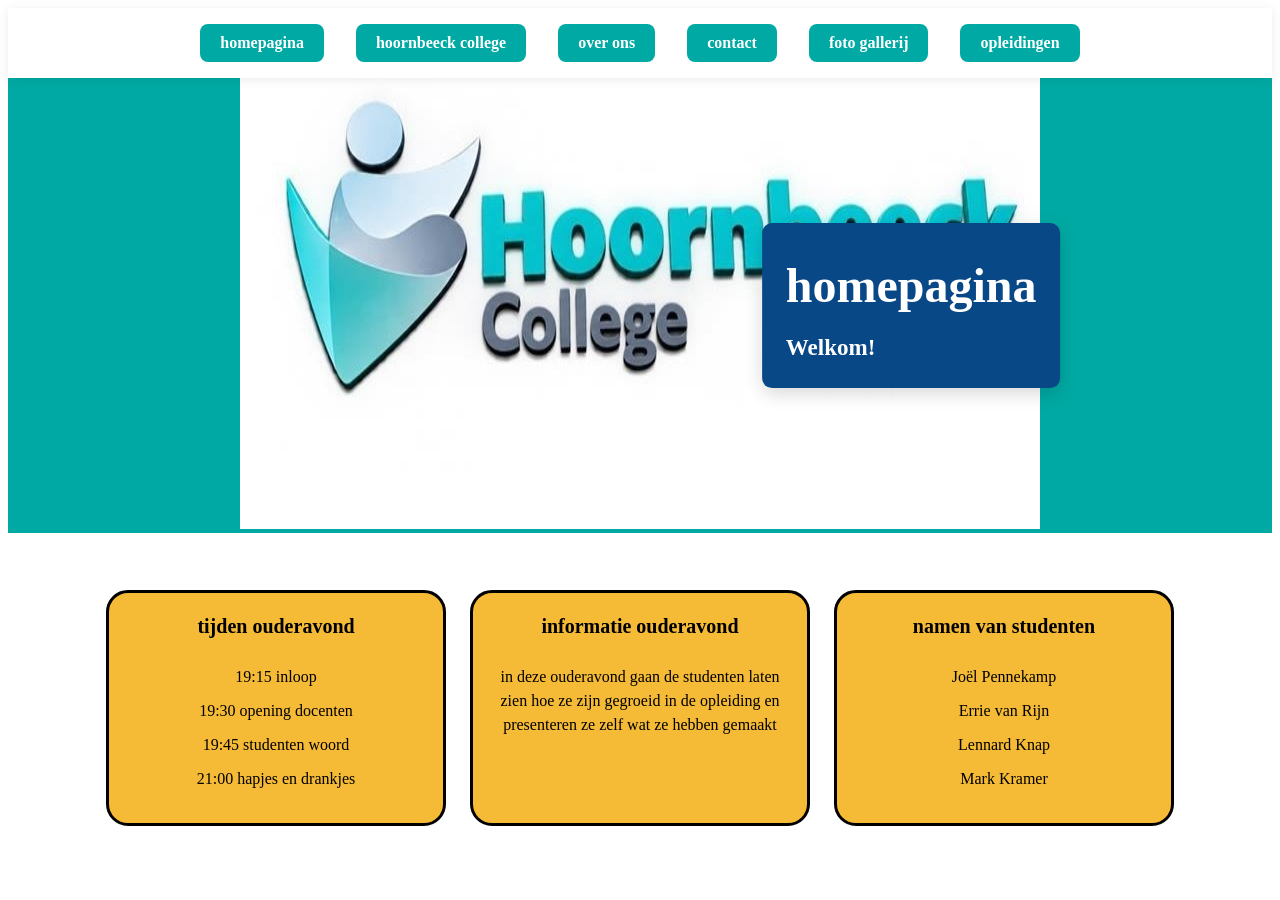
==== index.html @ ffd1574f "bezig met overons" ====
<!DOCTYPE html>
<html lang="nl">
<head>
    <meta charset="UTF-8">
    <meta name="viewport" content="width=device-width, initial-scale=1.0">
    <title>homepagina MK</title>
    <link rel="stylesheet" href="style.css">
</head>
<body>
    <header id="homepagina">
        <nav aria-label="hoofdnavigatie">
            <ul>
                <li><a href="index.html">homepagina</a></li>
                <li><a href="hoornbeeck_college.html">hoornbeeck college</a></li>
                <li><a href="over_ons.html">over ons</a></li>
                <li><a href="contact.html">contact</a></li>
                <li><a href="foto_gallarij.html">foto gallerij</a></li>
                <li><a href="opleidingen.html">opleidingen</a></li>
            </ul>
        </nav>

        <div class="hero">
            <div class = "homepaginaimg">
            <img src="img/hoornbeeck.jpg" alt="Logo">
            </div>
            <div class="hero-tekst">
                <h1>homepagina</h1>
                <h2>Welkom!</h2>
            </div>
        </div>
    </header>

    <main class="inhoud-wrapper">
        <div class="tijden">
            <section class="inhoud"><h4>tijden ouderavond</h4></section>
            <section class="inhoud"><p>19:15 inloop</p></section>
            <section class="inhoud"><p>19:30 opening docenten</p></section>
            <section class="inhoud"><p>19:45 studenten woord</p></section>
            <section class="inhoud"><p>21:00 hapjes en drankjes</p></section>
        </div>

        <div class="info">
            <h4>informatie ouderavond</h4>
            <p>in deze ouderavond gaan de studenten laten zien hoe ze zijn gegroeid in de opleiding en presenteren ze zelf wat ze hebben gemaakt</p>
        </div>

        <div class="namen">
            <section class="inhoud"><h4>namen van studenten</h4></section>
            <section class="inhoud"><p>Joël Pennekamp</p></section>
            <section class="inhoud"><p>Errie van Rijn</p></section>
            <section class="inhoud"><p>Lennard Knap</p></section>
            <section class="inhoud"><p>Mark Kramer</p></section>
        </div>
    </main>
</body>
</html>
---- style.css ----
:root {
    --primary: #00a9a3;
    --secondary: #f5ba36;
    --tertiary: #084887;
    --tekst: white;
    --outline: black;
    --accent: var(--primary);
    --card-shadow: 0 12px 22px rgba(8, 72, 135, .2);
}

html,
body {
    background-color: var(--tekst);
}

nav {
    position: sticky;
    top: 0;
    z-index: 100;
    background-color: var(--tekst);
    box-shadow: 0 2px 10px rgba(0, 0, 0, .08);
    width: 100%;
}

header {
    position: sticky;
    top: 0;
    z-index: 100;
}

.overons-page header {
    position: static;
}

nav ul {
    display: flex;
    justify-content: center;
    flex-wrap: wrap;
    gap: .75rem 2rem;
    margin: 0;
    padding: 1rem;
    list-style: none;
}

nav ul li {
    margin: 0;
    border-radius: 8px;
    padding: 10px 20px;
    background-color: var(--primary);
}

nav a {
    color: var(--tekst);
    text-decoration: none;
    font-weight: 600;
}

nav a:hover, nav a:focus-visible {
    color: var(--tekst);
    text-decoration: underline;
}

.hero {
    position: relative;
    display: flex;
    align-items: center;
    justify-content: center;
    width: 100%;
    min-height: clamp(250px, 60vh, 400px);
    overflow: hidden;
    background-color: var(--primary);
    color: var(--tekst);
}

.homepaginaimg img{
    width: 800px;
    height: 451px;
}

.hoornbeeckimg img {
    width: min(240px, 70vw);
    height: 100px;
    object-fit: cover;
}

.hoornbeeck-hero {
    flex-direction: column;
    gap: 1rem;
    padding: 2rem 1rem;
    text-align: center;
}

.hoornbeeck-hero .hoornbeeckimg img {
    width: min(800px, 90vw);
    height: auto;
}

.hoornbeeck-hero h1,
.hoornbeeck-hero p,
.hoornbeeck-hero .auteur {
    margin: 0;
}

.contactimg img {
    width: auto;
    height: 80px;
}

.fotogalleryimg img {
    width: 800px;
    height: auto;
}

.opleidingenimg img {
    width: 340px;
    height: 148px;
}

.opleidingenimg2 img {
    width: 340px;
    height: 148px;
}

.overonsimg img {
    width: 250px;
    height: 250px;
}

.hero-tekst {
    position: absolute;
    left: 62%;
    top: 50%;
    transform: translate(-10%, -50%);
    z-index: 1;
    background-color: var(--tertiary);
    color: var(--tekst);
    padding: 0.8rem 1.5rem;
    border-radius: 10px;
    text-align: left;
    max-width: min(40vw, 320px);
    box-sizing: border-box;
    box-shadow: 0 6px 18px rgba(0, 0, 0, 0.15);
}

.hero-tekst h1 {
    font-size: clamp(1.2rem, 4vw, 3rem);
    line-height: 0.8;
}

.hero-tekst h2 {
    font-size: clamp(0.7rem, 1.8vw, 1.5rem);
    line-height: 0.8;
}

main.inhoud-wrapper {
    display: flex;
    gap: 24px;
    padding: 12px 12px 16px;
    flex-wrap: wrap;
    justify-content: center;
    margin-top: clamp(0px, 5vh, 80px);
}

.tijden, .info, .namen {
    background: var(--secondary);
    border: 3px solid var(--outline);
    border-radius: 22px;
    flex: 1 1 280px;
    max-width: 340px;
    padding: 22px 26px;
    text-align: center;
}

.tijden h4, .info h4,
.namen h4 {
    margin-top: 0;
    font-size: 20px;
}

.tijden .inhoud p,
.namen .inhoud p,
.info p {
    margin: 10px 0;
    line-height: 1.5;
}

.inhoud {
    background: none;
    border: none;
    padding: 0;
}

.voorstellen {
    display: grid;
    grid-template-columns: minmax(0, 1.4fr) minmax(0, .6fr);
    grid-template-rows: auto 1fr auto;
    align-items: center;
    gap: .5rem 3rem;
    width: min(1200px, calc(100% - 3rem));
    margin: 2rem auto 3rem;
    padding: clamp(1.25rem, 4vw, 3rem);
    border-radius: 6px;
    background: var(--primary);
    color: var(--tekst);
    box-shadow: 0 14px 34px rgb(24 59 86 / 16%);
}

.voorstellen img {
    grid-column: 1;
    grid-row: 1 / span 3;
    width: 100%;
    height: clamp(220px, 22vw, 280px);
    border-radius: 4px;
    object-fit: cover;
}

.voorstellen h1 {
    grid-column: 2;
    grid-row: 1;
    margin: 0;
    color: white;
    font-family: Georgia, "Times New Roman", serif;
    font-size: clamp(2rem, 4vw, 3.25rem);
    line-height: 1.1;
}

.voorstellen > br {
    display: none;
}

.voorstellen p {
    grid-column: 2;
    grid-row: 2;
    max-width: 58ch;
    margin: .5rem 0;
    font-size: 1.1rem;
}

.auteur {
    grid-column: 2;
    grid-row: 3;
    justify-self: start;
    padding-top: .75rem;
    border-top: 2px solid var(--tekst);
    font-weight: 700;
}

.gele-blokken {
    display: grid;
    grid-template-columns: minmax(0, 1.1fr) minmax(220px, .7fr) minmax(0, 1fr);
    align-items: flex-start;
    gap: 1.25rem;
    width: min(1120px, calc(100% - 3rem));
    margin: 0 auto 3rem;
}

.speciaal {
    border-top: 4px solid var(--primary);
    background-color: var(--tekst);
    padding: 1.5rem;
    border-radius: 4px;
    box-shadow: var(--card-shadow);
}

.speciaal h2,
.locaties h2,
.achtergrondvanopleidingen h2 {
    margin-top: 0;
    color: var(--tertiary);
    font-family: Georgia, "Times New Roman", serif;
    font-size: 1.55rem;
    line-height: 1.25;
}

.speciaal ul,
.locaties ul,
.achtergrondvanopleidingen ul {
    padding-left: 1.25rem;
}

.speciaal li + li {
    margin-top: 1rem;
}

.speciaal h3 {
    margin-bottom: .25rem;
    color: var(--primary);
}

.speciaal p {
    margin-top: .25rem;
}

.locaties {
    border-top: 4px solid var(--secondary);
    background-color: var(--tekst);
    padding: 1.5rem;
    border-radius: 4px;
    box-shadow: var(--card-shadow);
}

.locaties li {
    padding: .3rem 0;
}

.achtergrondvanopleidingen {
    border-top: 4px solid var(--tertiary);
    background-color: var(--tekst);
    padding: 1.5rem;
    border-radius: 4px;
    box-shadow: var(--card-shadow);
}

.achtergrondvanopleidingen li + li {
    margin-top: .85rem;
}

@media (max-width: 850px) {
    .gele-blokken {
        grid-template-columns: repeat(2, minmax(0, 1fr));
    }

    .speciaal {
        grid-column: 1 / -1;
    }
}

@media (max-width: 600px) {
    .voorstellen {
        grid-template-columns: 1fr;
        grid-template-rows: auto;
        gap: 1rem;
        width: calc(100% - 2rem);
        margin: 1rem auto 2rem;
        padding: 1rem;
    }

    .voorstellen img,
    .voorstellen h1,
    .voorstellen p,
    .auteur {
        grid-column: 1;
        grid-row: auto;
    }

    .voorstellen img {
        height: auto;
        aspect-ratio: 16 / 9;
    }

    .voorstellen p {
        font-size: 1rem;
    }

    .gele-blokken {
        grid-template-columns: 1fr;
        gap: 1rem;
        width: calc(100% - 2rem);
        margin-bottom: 2rem;
    }

    .speciaal {
        grid-column: auto;
    }
}

.herooverons {
    background-color: var(--primary);
    display: flex;
    flex-direction: column;
    align-items: center;
    justify-content: center;
    gap: 1rem;
    padding: 2rem 1rem;
    text-align: center;
}

.leerlingen {
    background-color: rgba(8, 72, 135, 0.08);
    border-radius: 16px;
    padding: 1.75rem 2rem;
    margin: 1.75rem auto 0;
    max-width: 760px;
    color: var(--tekst);
    border: 2px solid rgba(8, 72, 135, 0.25);
    font-size: clamp(1.1rem, 1rem + 0.6vw, 1.5rem);
}

.leerlingen h2 {
    margin-top: 0;
    margin-bottom: 0.75rem;
    font-size: clamp(1.7rem, 1.4rem + 0.8vw, 2.5rem);
}

.leerlingen p {
    margin: 0.7rem 0;
    line-height: 1.6;
}

.MarkKramer p strong,
.JoëlPennekamp p strong,
.LennardKnap p strong,
.ErrievanRijn p strong {
    color: var(--tertiary);
}

.personen {
    display: flex;
    flex-wrap: wrap;
    justify-content: center;
    gap: 2rem;
    padding: 2.5rem 1.5rem 3rem;
}

.MarkKramer,
.JoëlPennekamp,
.LennardKnap,
.ErrievanRijn,
.hoornbeeck {
    background: linear-gradient(180deg, var(--secondary) 0%, #f8d46b 100%);
    padding: 2rem 1.5rem;
    width: clamp(300px, 30vw, 480px);
    min-height: 420px;
    border-radius: 18px;
    border: 3px solid rgba(8, 72, 135, 0.2);
    box-shadow: var(--card-shadow);
    box-sizing: border-box;
    text-align: center;
    font-size: clamp(.95rem, 0.6rem + 0.7vw, 1rem);
    color: var(--outline);
    display: flex;
    flex-direction: column;
    justify-content: flex-start;
    align-items: center;
    transition: transform .2s ease, box-shadow .2s ease;
}

.MarkKramer img,
.JoëlPennekamp img,
.LennardKnap img,
.ErrievanRijn img,
.hoornbeeck img {
    width: clamp(150px, 12vw, 190px);
    height: auto;
    border-radius: 50%;
    margin-bottom: 1rem;
    object-fit: cover;
    display: block;
    border: 4px solid var(--tertiary);
    background-color: var(--tekst);
}

.MarkKramer h3,
.JoëlPennekamp h3,
.LennardKnap h3,
.ErrievanRijn h3,
.hoornbeeck h3 {
    margin: 0 0 0.8rem;
    font-size: clamp(1.2rem, 1rem + 0.7vw, 2rem);
}

.MarkKramer p,
.JoëlPennekamp p,
.LennardKnap p,
.ErrievanRijn p,
.hoornbeeck p {
    margin: 0.35rem 0;
    line-height: 1.5;
}

.MarkKramer:hover,
.JoëlPennekamp:hover,
.LennardKnap:hover,
.ErrievanRijn:hover,
.hoornbeeck:hover {
    transform: translateY(-6px);
    box-shadow: 0 16px 30px rgba(0, 0, 0, .22);
}

@media (max-width: 700px) {
    .MarkKramer,
    .JoëlPennekamp,
    .LennardKnap,
    .ErrievanRijn,
    .hoornbeeck {
        width: min(90vw, 420px);
        min-height: auto;
    }
}

.begin2 img {
    width: 150px;
    display: block;
    margin: 1rem auto 0;
}

.begin2 {
    width: 100%;
    background-color: var(--primary);
    color: var(--tekst)
}

.begin2 h1 {
    font-size: clamp(2.5rem, 2rem + 2vw, 4rem);
}

.wrapper2 {
    display: flex;
    gap: clamp(20px, 5vw, 40px);
}

.contact-page .wrapper2 > .leerlingen {
    background-color: var(--secondary);
    padding: 2rem;
    width: clamp(800px, 30vw, 900px);
    height: 1100px;
    font-size: clamp(.1rem, 0.5rem + 0.7vw, 1.5rem);
    display: grid;
    grid-template-columns: repeat(1, 1fr);
    gap: 6px;
}

.project-card {
    padding: 1.5rem;
    border-left: 5px solid var(--accent);
    border-radius: 10px;
    background-color: var(--tertiary);
    transition: transform .2s ease, box-shadow .2s ease;
    color: var(--tekst);
}

.project-card:hover {
    transform: translateY(-4px);
}

.contact-page .wrapper2 > .leerlingen h3,
.contact-page .wrapper2 > .school h3,
.contact-page .wrapper2 > .ziekmelden h3 {
    font-size: clamp(1.5rem, 1rem + 1vw, 2.2rem);
}

.contact-page .wrapper2 > .school {
    background-color: var(--secondary);
    padding: 2rem;
    width: clamp(800px, 30vw, 900px);
    font-size: clamp(.1rem, 0.5rem + 0.7vw, 1.5rem);
    grid-template-columns: repeat(1, 1fr);
    background-color: var(--secondary);
    padding: 2rem;
    width: clamp(800px, 30vw, 900px);
    font-size: clamp(.1rem, 0.5rem + 0.7vw, 1.5rem);
    grid-template-columns: repeat(1, 1fr);
    gap: 6px;
}

.contact-page .wrapper2 > .leerlingen h4,
.contact-page .wrapper2 > .school h4,
.contact-page .wrapper2 > .ziekmelden h4 {
    font-size: clamp(1.25rem, 1rem + 0.8vw, 1.8rem);
}

.contact-page .wrapper2 {
    display: grid;
    grid-template-columns: repeat(3, minmax(0, 1fr));
    align-items: stretch;
    gap: 1.5rem;
    width: min(2400px, calc(100% - 2rem));
    margin: 1rem auto 3rem;
}

.contact-page .wrapper2 > .leerlingen,
.contact-page .wrapper2 > .school,
.contact-page .wrapper2 > .ziekmelden {
    width: auto;
    min-width: 0;
    max-width: none;
    height: auto;
    margin: 0;
    padding: 1.5rem;
    background: var(--secondary);
    border: 0;
    border-top: 5px solid var(--primary);
    border-radius: 8px;
    box-shadow: 0 8px 20px rgba(8, 72, 135, .15);
}

.contact-page .wrapper2 > .leerlingen {
    display: block;
}

.contact-page .wrapper2 h3 {
    margin-top: 0;
    color: var(--tertiary);
}

.contact-page .wrapper2 .project-card {
    margin: 1rem 0;
    border-left: 5px solid var(--primary);
    border-radius: 6px;
    box-shadow: 0 4px 12px rgba(8, 72, 135, .16);
}

.contact-page .wrapper2 .project-card:hover {
    box-shadow: 0 8px 20px rgba(8, 72, 135, .24);
}

@media (max-width: 900px) {
    .contact-page .wrapper2 {
        grid-template-columns: repeat(2, minmax(0, 1fr));
    }

    .contact-page .wrapper2 > .ziekmelden {
        grid-column: 1 / -1;
    }
}

@media (max-width: 600px) {
    .contact-page .wrapper2 {
        grid-template-columns: 1fr;
    }

    .contact-page .wrapper2 > .ziekmelden {
        grid-column: auto;
    }
}

.text {
    text-align: center;
}

.gallery-page {
    max-width: 1200px;
    margin: 0 auto;
    padding: 2rem 1.5rem 4rem;
}

.gallery-intro {
    text-align: center;
    margin-bottom: 2rem;
}

.tag {
    display: inline-block;
    background: rgba(255, 255, 255, 0.12);
    color: var(--secondary);
    padding: 0.35rem 0.9rem;
    border-radius: 999px;
    text-transform: uppercase;
    letter-spacing: 0.08em;
    font-size: 0.8rem;
    font-weight: bold;
    margin-bottom: 0.5rem;
}

.gallery-intro h1 {
    margin: 0;
    font-size: clamp(2rem, 4vw, 3.5rem);
    color: var(--secondary);
}

.gallery-grid {
    display: grid;
    grid-template-columns: repeat(3, minmax(200px, 1fr));
    gap: 1.2rem;
}

.gallery-item {
    position: relative;
    display: block;
    margin: 0;
    overflow: hidden;
    border-radius: 18px;
    border: 3px solid rgba(255, 255, 255, 0.15);
    background: var(--card-bg);
    box-shadow: 0 12px 25px rgba(0, 0, 0, 0.2);
    transition: transform 0.25s ease, box-shadow 0.25s ease;
}

.gallery-item:hover {
    transform: translateY(-6px);
    box-shadow: 0 18px 35px rgba(0, 0, 0, 0.28);
}

.gallery-item img {
    display: block;
    width: 80%;
    max-width: 80%;
    height: auto;
    min-height: 0;
    object-fit: cover;
    transition: transform 0.35s ease;
}

.gallery-item:hover img {
    transform: scale(1.04);
}

.gallery-item figcaption {
    position: static !important;
    display: block;
    width: 100%;
    box-sizing: border-box;
    padding: 0.9rem 1rem;
    background: var(--card-bg);
    font-weight: 700;
    font-size: 1rem;
    text-align: center;
}

.gallery-item.tall {
    grid-row: span 2;
    height: 420px;
}

.gallery-item.wide {
    grid-column: span 2;
    height: 260px;
}

.gallery-item:first-child {
    grid-column: 1 / -1;
    width: 100%;
    max-width: 1300px;
    min-height: 360px;
    margin: 0 auto;
}

.gallery-item:first-child img {
    min-height: 360px;
    object-position: center top;
}

.gallery-bottom-item {
    display: flex;
    flex-direction: column;
    min-height: 300px;
}

.gallery-bottom-item img {
    width: 100%;
    max-width: 100%;
    height: 220px;
    margin: 0;
    object-fit: cover;
}

.gallery-bottom-item figcaption {
    margin-top: auto;
}

.dora-image,
.gallery-item:hover .dora-image {
    transform: scale(2);
}

.dora-item {
    grid-column: span 1;
    min-height: 260px;
}

.dora-item:last-child {
    grid-column: span 1;
    min-height: 260px;
}

.logo-grid {
    grid-column: 1 / -1;
    display: grid;
    grid-template-columns: repeat(2, minmax(180px, 1fr));
    gap: 1rem;
    margin-top: 0.5rem;
}

.logo-item {
    position: relative;
    background: rgba(255, 255, 255, 0.08);
    border: 3px solid rgba(255, 255, 255, 0.15);
    border-radius: 18px;
    overflow: hidden;
    box-shadow: 0 10px 20px rgba(0, 0, 0, 0.15);
    aspect-ratio: 1 / 1;
}

.logo-item img {
    width: 100%;
    height: 100%;
    object-fit: cover;
    display: block;
}

.logo-item figcaption {
    position: absolute;
    left: 0;
    right: 0;
    bottom: 0;
    padding: 0.8rem 1rem;
    background: linear-gradient(180deg, transparent, rgba(0, 0, 0, 0.72));
    font-weight: 700;
    color: var(--tekst);
}

.large-logo {
    grid-column: 1 / -1;
    width: 100%;
    max-width: 740px;
    height: 440px;
    margin: 0 auto;
    aspect-ratio: auto;
}

@media (max-width: 768px) {
    .gallery-grid {
        grid-template-columns: repeat(2, minmax(180px, 1fr));
    }

    .gallery-item.wide {
        grid-column: span 2;
    }
}

@media (max-width: 520px) {
    .gallery-grid {
        grid-template-columns: 1fr;
    }

    .gallery-item.wide,
    .gallery-item.tall {
        grid-column: auto;
        grid-row: auto;
    }
}

.kiezen {
    border-left: 4px solid var(--primary);
}

.inschrijven {
    background-color: var(--secondary);
    width: 250px;
    height: 50px;
    padding-left: 2rem;
    text-align: center;
}


.kiezen {
    background-color: var(--primary);
    padding: 2rem;
    width: 250px;
    height: clamp(800px, 35vw, 975px);
    outline:auto;
    outline-width: 10px;
    outline-color: var(--outline);
    font-size: clamp(1rem, 0.8rem + 0.7vw, 1.3rem);
    color: var(--shadow);
}

.ict img {
    width: clamp(1px, 45vw, 988px);
    max-width: 76%;
    height: auto;
    padding: 1.5rem;
    display: block;
}

.nieuwsgierig {
    background-color: var(--tekst);
    padding: clamp(1rem, 0.8rem + 0.7vw, 2rem);
    width: clamp(200px, 25vw, 1400px);
    font-size: clamp(1px, 0.3rem + 0.7vw, 1.4rem);
    line-height: clamp(0.5rem, 0.7rem + 0.7vw, 1.8rem);
    color: var(--shadow);
}

.nieuwsgierig p {
    width: clamp(200px, 45vw, 1000px);
}

.leren {
    background-color: var(--tekst);
    padding: 2rem;
    width: 100%;
    font-size: clamp(.2rem, 0.8rem + 0.7vw, 1.4rem);
    line-height: 1.5;
    color: var(--shadow);
}

.wrapper {
    display: flex;
    gap: 20px;
    align-items: flex-start;
}

.rechts {
    display: flex;
    flex-direction: column;
    gap: 20px;
    flex: 1;
}

.bovenste-rij {
    display: flex;
    gap: clamp(1px, 5vw, 80px);
    align-items: flex-start;
    height: 55%;
}

.bovenste-rij > * {
    flex: 1;
}

.bovenste-rij .ict {
    margin-left: auto;
}

.onderste-rij > * {
    flex: 0 0 auto;
    display: block;
    align-items: flex-start;
}

.onderste-rij{
    height: 400px;
    display: flex;
    gap: clamp(450px, 45vw, 1400px);
    align-items: flex-start;
}

.nieuwsgierig{
    width: clamp(200px, 45vw, 1800px);
}

.inschrijven {
    display: flex;
    align-items: center;
    justify-content: center;
    background-color: var(--secondary);
    width: 250px;
    height: 50px;
    padding: 0 1rem;
    text-align: center;
    flex: 0 0 250px;
    margin-top: -30px;
    align-self: flex-end; 
}

.leren {
    background-color: var(--tekst);
    padding: 2rem;
    width: 100%;
    font-size: clamp(.2rem, 0.8rem + 0.7vw, 1.4rem);
    line-height: 1.5;
    color: var(--shadow);
}


* {
    box-sizing: border-box;
}
 

.kiezen2 {
    border-left: 4px solid var(--primary);
}

.inschrijven2 {
    background-color: var(--secondary);
    width: 250px;
    height: 50px;
    padding-left: 2rem;
    text-align: center;
}

.kiezen2 {
    background-color: var(--primary);
    padding: 2rem;
    width: 250px;
    height: 955px;
    outline:auto;
    outline-width: 10px;
    outline-color: var(--outline);
    font-size: clamp(1rem, 0.8rem + 0.7vw, 1.3rem);
}

.ict2 img {
    width: clamp(1px, 45vw, 988px);
    max-width: 100%;
    height: auto;
    padding: 1.5rem;
    display: block;
}

.nieuwsgierig2 {
    background-color: var(--tekst);
    padding: clamp(1rem, 0.8rem + 0.7vw, 2rem);
    width: clamp(200px, 25vw, 1400px);
    font-size: clamp(1px, 0.3rem + 0.7vw, 1.4rem);
    line-height: clamp(0.5rem, 0.7rem + 0.7vw, 1.8rem);
    color: var(--shadow);
}

.wat_je_gaat_doen2 {
    background-color: var(--tekst);
    padding: 2rem;
    width: clamp(800px, 45vw, 1300px);
    height: 340px;
    font-size: clamp(.1rem, 0.5rem + 0.7vw, 1.3rem);
    line-height: clamp(.3rem, 0.6rem + 0.7vw, 2.2rem);
    color: var(--shadow);
}

.wrapper2 {
    display: flex;
    gap: 20px;
    align-items: flex-start;
}

.rechts2 {
    display: flex;
    flex-direction: column;
    flex: 1;
    gap:4px;
}

.bovenste-rij2 {
    display: flex;
    gap: clamp(1px, 5vw, 500px);
    align-items: flex-start;
}

.bovenste-rij2 > * {
    flex: 1;
}

.bovenste-rij2 .ict2 {
    margin-left: auto;
}

.onderste-rij2 > * {
    flex: 0 0 auto;
    display: block;
    align-items: flex-start;
}

.onderste-rij2{
    height: 425px;
    display: flex;
    gap: clamp(25px, 45vw, 1230px);
    align-items: flex-start;
}

.nieuwsgierig2{
    width: clamp(200px, 45vw, 1800px);
}

.inschrijven2 {
    display: flex;
    align-items: center;
    justify-content: center;
    background-color: var(--secondary);
    width: 250px;
    height: 50px;
    padding: 0 1rem;
    text-align: center;
    flex: 0 0 250px;
    margin-top: 30px;
    align-self: flex-end; 
}
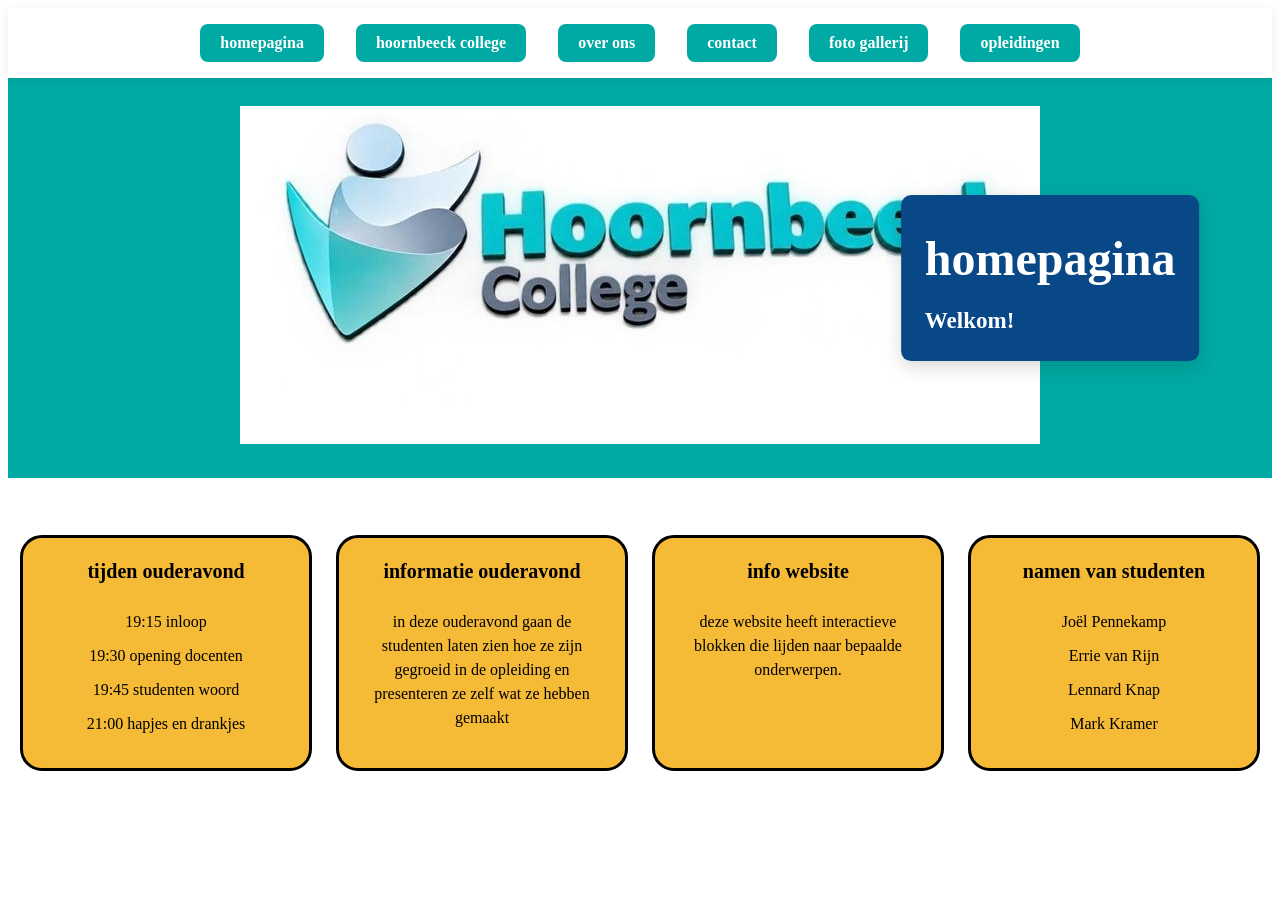
==== commit be85a36c: "2.0 af" ====
--- a/index.html
+++ b/index.html
@@ -43,7 +43,11 @@
             <h4>informatie ouderavond</h4>
             <p>in deze ouderavond gaan de studenten laten zien hoe ze zijn gegroeid in de opleiding en presenteren ze zelf wat ze hebben gemaakt</p>
         </div>
-
+        
+        <div class = "website">
+            <h4>info website</h4>
+            <p>deze website heeft interactieve blokken die lijden naar bepaalde onderwerpen.</p>
+        </div>
         <div class="namen">
             <section class="inhoud"><h4>namen van studenten</h4></section>
             <section class="inhoud"><p>Joël Pennekamp</p></section>
--- a/style.css
+++ b/style.css
@@ -70,15 +70,16 @@
     overflow: hidden;
     background-color: var(--primary);
     color: var(--tekst);
+    font-size: clamp(1.5rem, 2vw, 3rem);
 }
 
 .homepaginaimg img{
     width: 800px;
-    height: 451px;
+    height: auto;
 }
 
 .hoornbeeckimg img {
-    width: min(240px, 70vw);
+    width: clamp(240px, 70vw, 400px);
     height: 100px;
     object-fit: cover;
 }
@@ -91,7 +92,7 @@
 }
 
 .hoornbeeck-hero .hoornbeeckimg img {
-    width: min(800px, 90vw);
+    width: clamp(240px, 90vw, 800px);
     height: auto;
 }
 
@@ -101,9 +102,26 @@
     margin: 0;
 }
 
-.contactimg img {
-    width: auto;
-    height: 80px;
+.contact-page .hero {
+    flex-direction: column;
+    gap: 0.75rem;
+    padding: 2rem 1rem 1.5rem;
+    text-align: center;
+}
+
+.contact-page .hero .text {
+    margin: 0;
+}
+
+.contact-page .contactimg {
+    display: flex;
+    justify-content: center;
+}
+
+.contact-page .contactimg img {
+    display: block;
+    width: clamp(240px, 70vw, 400px);
+    height: auto;
 }
 
 .fotogalleryimg img {
@@ -111,14 +129,19 @@
     height: auto;
 }
 
-.opleidingenimg img {
-    width: 340px;
-    height: 148px;
-}
-
-.opleidingenimg2 img {
-    width: 340px;
-    height: 148px;
+.opleidingimg {
+    display: flex;
+    justify-content: center;
+    gap: 1rem;
+    flex-wrap: wrap;
+}
+
+.opleidingimg img,
+.opleidingimg2 img {
+    width: 200px;
+    height: auto;
+    display: block;
+    object-fit: cover;
 }
 
 .overonsimg img {
@@ -128,7 +151,7 @@
 
 .hero-tekst {
     position: absolute;
-    left: 62%;
+    left: 73%;
     top: 50%;
     transform: translate(-10%, -50%);
     z-index: 1;
@@ -161,7 +184,7 @@
     margin-top: clamp(0px, 5vh, 80px);
 }
 
-.tijden, .info, .namen {
+.tijden, .info, .namen, .website {
     background: var(--secondary);
     border: 3px solid var(--outline);
     border-radius: 22px;
@@ -172,14 +195,15 @@
 }
 
 .tijden h4, .info h4,
-.namen h4 {
+.namen h4, .website h4 {
     margin-top: 0;
     font-size: 20px;
 }
 
 .tijden .inhoud p,
 .namen .inhoud p,
-.info p {
+.info p,
+.website p {
     margin: 10px 0;
     line-height: 1.5;
 }
@@ -363,7 +387,7 @@
         grid-column: auto;
     }
 }
-
+ 
 .herooverons {
     background-color: var(--primary);
     display: flex;
@@ -410,6 +434,12 @@
     justify-content: center;
     gap: 2rem;
     padding: 2.5rem 1.5rem 3rem;
+}
+
+.person-link {
+    display: block;
+    color: inherit;
+    text-decoration: none;
 }
 
 .MarkKramer,
@@ -695,6 +725,26 @@
     transform: scale(1.04);
 }
 
+.dora-link {
+    display: block;
+    color: inherit;
+    text-decoration: none;
+}
+
+.dora-card {
+    background: var(--tekst);
+    border: 3px solid rgba(8, 72, 135, 0.2);
+    box-shadow: var(--card-shadow);
+    transition: transform .2s ease, box-shadow .2s ease;
+    width: min(100%, 260px);
+    margin: 0 auto;
+}
+
+.dora-card:hover {
+    transform: translateY(-6px);
+    box-shadow: 0 16px 30px rgba(0, 0, 0, .22);
+}
+
 .gallery-item figcaption {
     position: static !important;
     display: block;
@@ -750,7 +800,11 @@
 
 .dora-image,
 .gallery-item:hover .dora-image {
-    transform: scale(2);
+    transform: none;
+    width: 100%;
+    max-width: 100%;
+    height: 220px;
+    object-fit: cover;
 }
 
 .dora-item {
@@ -899,6 +953,7 @@
 }
 
 .bovenste-rij {
+    height: 400px;
     display: flex;
     gap: clamp(1px, 5vw, 80px);
     align-items: flex-start;
@@ -920,14 +975,14 @@
 }
 
 .onderste-rij{
-    height: 400px;
-    display: flex;
-    gap: clamp(450px, 45vw, 1400px);
+    height: 350px;
+    display: flex;
+    gap: clamp(450px, 45vw, 750px);
     align-items: flex-start;
 }
 
 .nieuwsgierig{
-    width: clamp(200px, 45vw, 1800px);
+    width: clamp(200px, 45vw, 1000px);
 }
 
 .inschrijven {
@@ -947,7 +1002,7 @@
 .leren {
     background-color: var(--tekst);
     padding: 2rem;
-    width: 100%;
+    width: clamp(500px, 45vw, 800px);
     font-size: clamp(.2rem, 0.8rem + 0.7vw, 1.4rem);
     line-height: 1.5;
     color: var(--shadow);
@@ -1023,6 +1078,7 @@
 }
 
 .bovenste-rij2 {
+    height: 475px;
     display: flex;
     gap: clamp(1px, 5vw, 500px);
     align-items: flex-start;
@@ -1043,9 +1099,9 @@
 }
 
 .onderste-rij2{
-    height: 425px;
-    display: flex;
-    gap: clamp(25px, 45vw, 1230px);
+    height: 350px;
+    display: flex;
+    gap: clamp(450px, 45vw, 700px);
     align-items: flex-start;
 }
 
